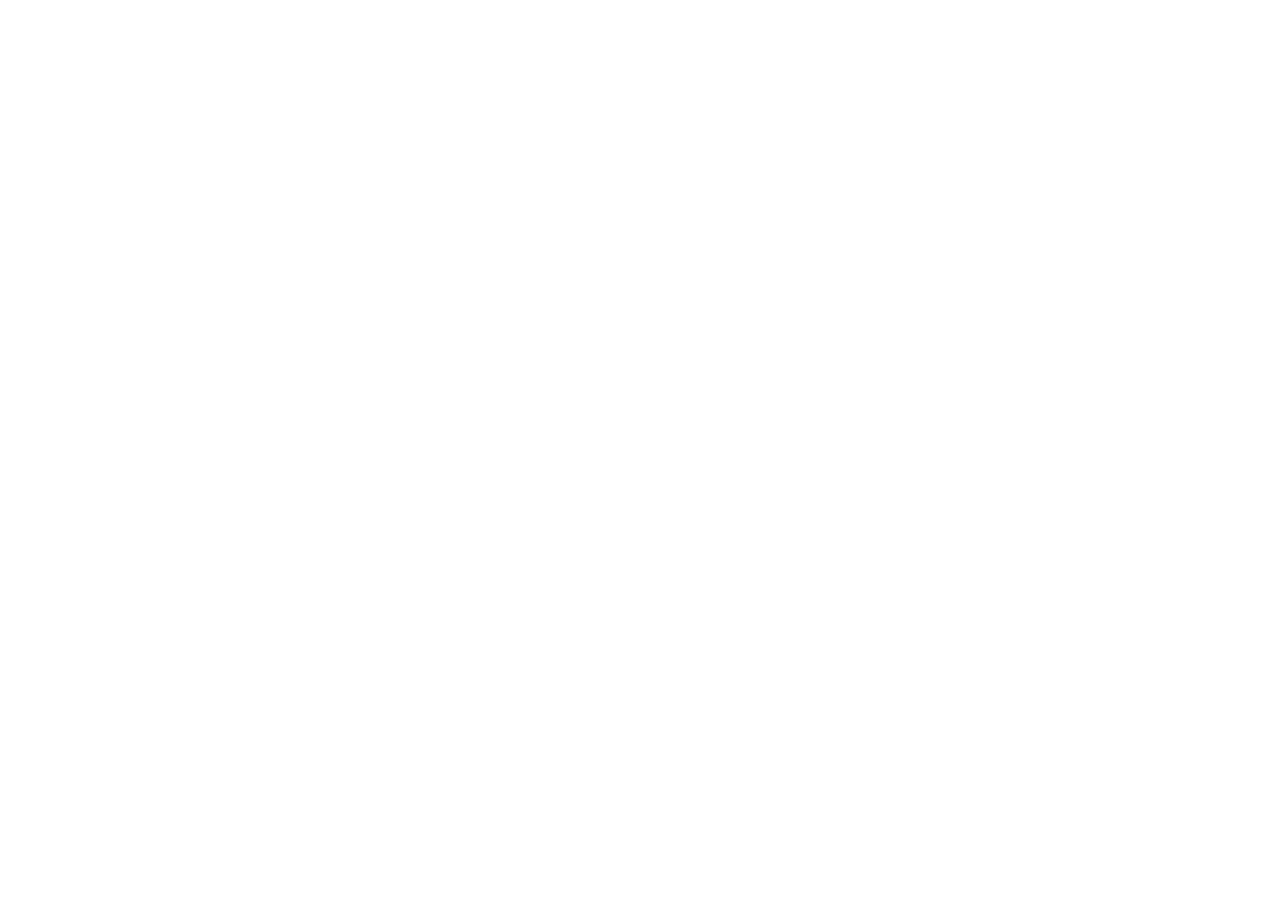
==== myPortfolio/src/blog.html @ 75d8690c "changed myPortfolio" ====
<html lang="en">
<head>
    <meta charset="UTF-8">
    <meta name="viewport" content="width=device-width, initial-scale=1.0">
    <meta http-equiv="X-UA-Compatible" content="ie=edge">
    <link rel="stylesheet" href="blog-styles.css">
    <title>
        My Blog

    </title>
</head>
<body>
    
</body>
</html>
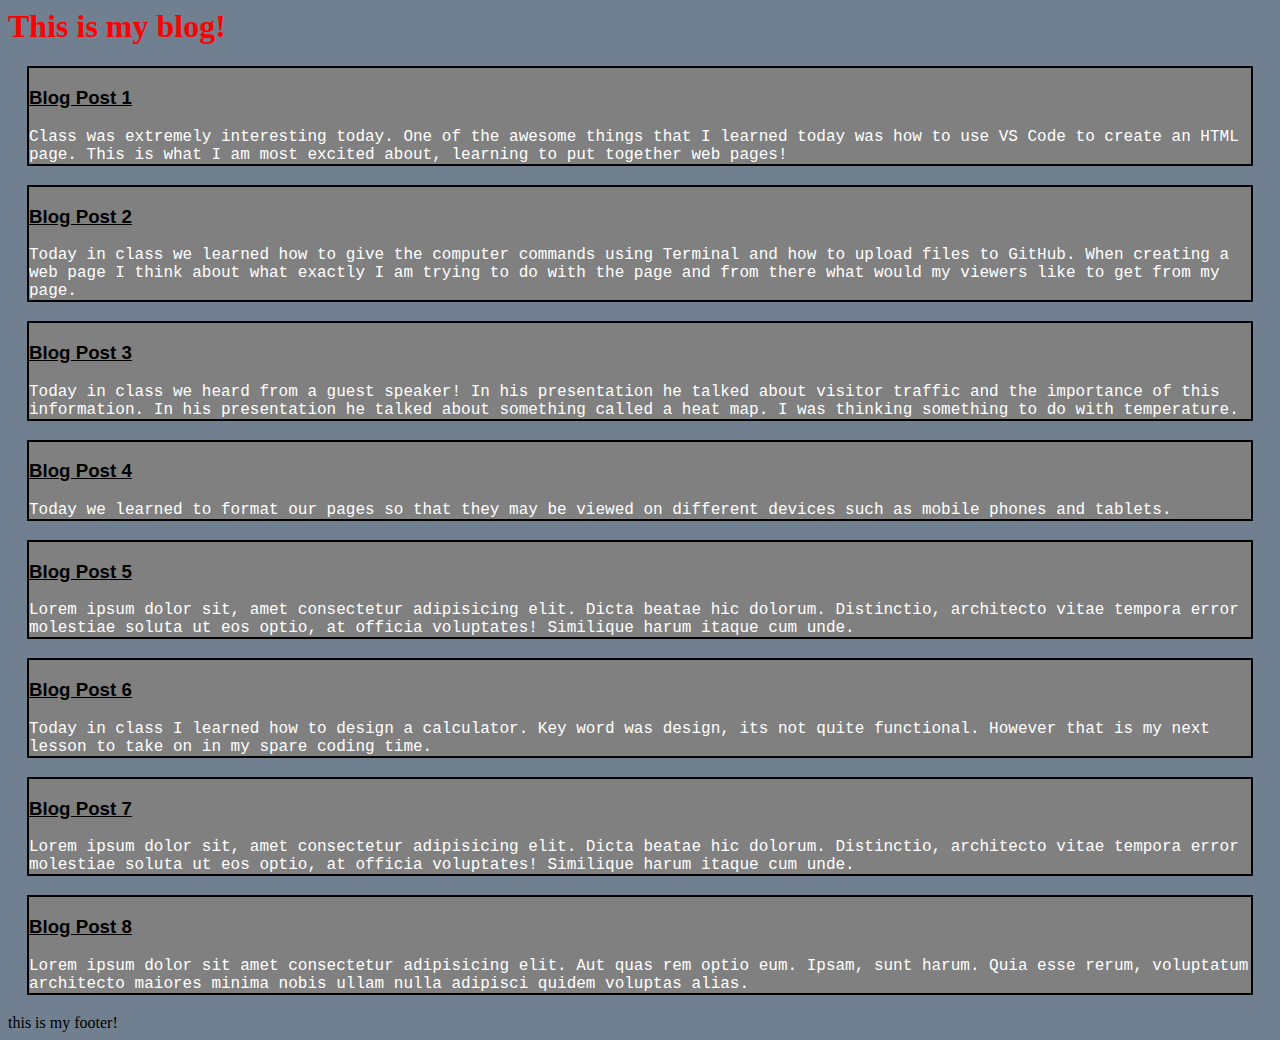
==== commit 9e6ee401: "blog update 2/11" ====
--- a/myPortfolio/src/blog.html
+++ b/myPortfolio/src/blog.html
@@ -1,15 +1,90 @@
 <html lang="en">
-<head>
-    <meta charset="UTF-8">
-    <meta name="viewport" content="width=device-width, initial-scale=1.0">
-    <meta http-equiv="X-UA-Compatible" content="ie=edge">
-    <link rel="stylesheet" href="blog-styles.css">
+  <head>
+    <meta charset="UTF-8" />
+    <meta name="viewport" content="width=device-width, initial-scale=1.0" />
+    <meta http-equiv="X-UA-Compatible" content="ie=edge" />
+    <link rel="stylesheet" href="blog-styles.css" />
     <title>
-        My Blog
-
+      My Blog
     </title>
-</head>
-<body>
-    
-</body>
-</html>+  </head>
+  <body>
+    <header>
+      <h1>This is my blog!</h1>
+    </header>
+    <main>
+      <article>
+        <h3>
+          <a href="https://medium.com/@rickg1998/day-uno-f4f210509362"
+            >Blog Post 1</a
+          >
+        </h3>
+        Class was extremely interesting today. One of the awesome things that I
+        learned today was how to use VS Code to create an HTML page. This is
+        what I am most excited about, learning to put together web pages!
+      </article>
+      <article>
+        <h3>
+          <a href="https://medium.com/@rickg1998/blog-post-2-846f98a2f78e"
+            >Blog Post 2</a
+          >
+        </h3>
+        Today in class we learned how to give the computer commands using
+        Terminal and how to upload files to GitHub. When creating a web page I
+        think about what exactly I am trying to do with the page and from there
+        what would my viewers like to get from my page.
+      </article>
+      <article>
+        <h3>
+          <a href="https://medium.com/@rickg1998/blog-post-3-76ec8aaa4b7d"
+            >Blog Post 3</a
+          >
+        </h3>
+        Today in class we heard from a guest speaker! In his presentation he
+        talked about visitor traffic and the importance of this information. In
+        his presentation he talked about something called a heat map. I was
+        thinking something to do with temperature.
+      </article>
+      <article>
+        <h3>
+          <a href="https://medium.com/@rickg1998/blog-post-4-989c82d18adb">
+            Blog Post 4</a
+          >
+        </h3>
+        Today we learned to format our pages so that they may be viewed on
+        different devices such as mobile phones and tablets.
+      </article>
+      <article>
+        <h3><a href=""> Blog Post 5</a></h3>
+        Lorem ipsum dolor sit, amet consectetur adipisicing elit. Dicta beatae
+        hic dolorum. Distinctio, architecto vitae tempora error molestiae soluta
+        ut eos optio, at officia voluptates! Similique harum itaque cum unde.
+      </article>
+      <article>
+        <h3>
+          <a href="https://medium.com/@rickg1998/blog-post-6-34ac5fbc044f">
+            Blog Post 6</a
+          >
+        </h3>
+        Today in class I learned how to design a calculator. Key word was
+        design, its not quite functional. However that is my next lesson to take
+        on in my spare coding time.
+      </article>
+      <article>
+        <h3><a href=""> Blog Post 7</a></h3>
+        Lorem ipsum dolor sit, amet consectetur adipisicing elit. Dicta beatae
+        hic dolorum. Distinctio, architecto vitae tempora error molestiae soluta
+        ut eos optio, at officia voluptates! Similique harum itaque cum unde.
+      </article>
+      <article>
+        <h3><a href=""> Blog Post 8</a></h3>
+        Lorem ipsum dolor sit amet consectetur adipisicing elit. Aut quas rem
+        optio eum. Ipsam, sunt harum. Quia esse rerum, voluptatum architecto
+        maiores minima nobis ullam nulla adipisci quidem voluptas alias.
+      </article>
+    </main>
+  </body>
+  <footer>
+    this is my footer!
+  </footer>
+</html>
--- a/myPortfolio/src/blog-styles.css
+++ b/myPortfolio/src/blog-styles.css
@@ -0,0 +1,24 @@
+body {
+  background-color: slategray;
+}
+h1 {
+  color: red;
+}
+h3 {
+  color: black;
+  font-family: Verdana, Geneva, Tahoma, sans-serif;
+}
+article {
+  border: 2px solid black;
+  margin: 1.5%;
+  color: white;
+  font-weight: 250;
+  font-family: "Courier New", Courier, monospace;
+  background-color: gray;
+}
+a {
+  color: black;
+}
+h3:hover:first-letter {
+  color: blue;
+}
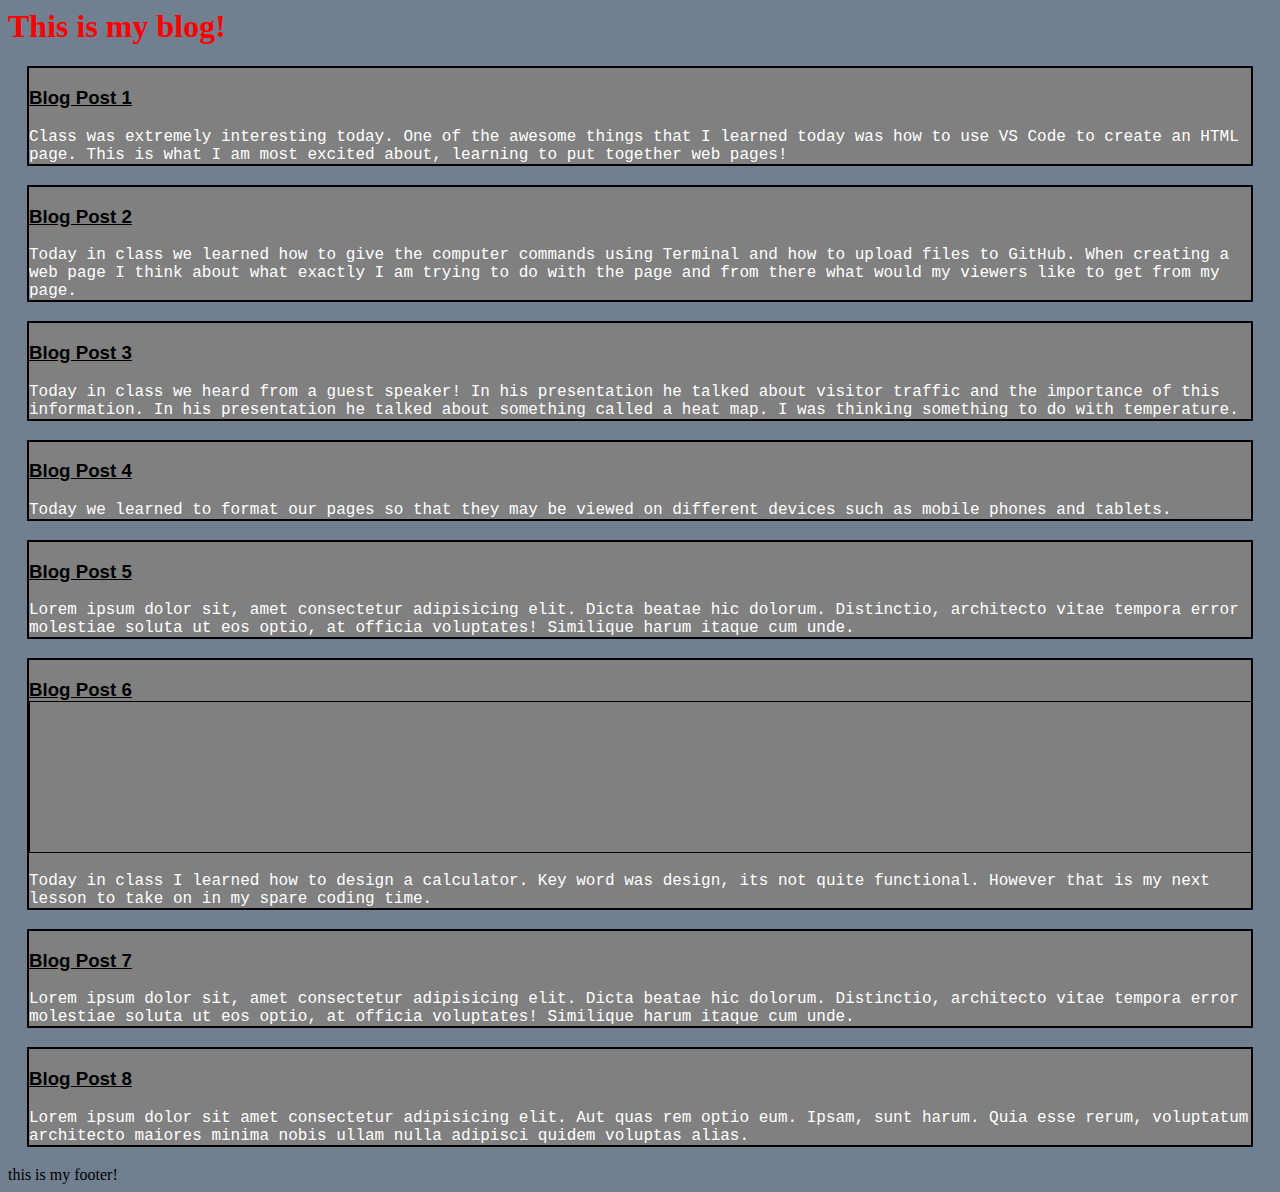
==== commit 71228c37: "created css folder added blog" ====
--- a/myPortfolio/src/blog.html
+++ b/myPortfolio/src/blog.html
@@ -3,7 +3,7 @@
     <meta charset="UTF-8" />
     <meta name="viewport" content="width=device-width, initial-scale=1.0" />
     <meta http-equiv="X-UA-Compatible" content="ie=edge" />
-    <link rel="stylesheet" href="blog-styles.css" />
+    <link rel="stylesheet" href="css/blog-styles.css" />
     <title>
       My Blog
     </title>
@@ -65,6 +65,12 @@
           <a href="https://medium.com/@rickg1998/blog-post-6-34ac5fbc044f">
             Blog Post 6</a
           >
+          <iframe
+            width="auto"
+            height="auto"
+            src="https://medium.com/@rickg1998/blog-post-6-34ac5fbc044f"
+          >
+          </iframe>
         </h3>
         Today in class I learned how to design a calculator. Key word was
         design, its not quite functional. However that is my next lesson to take
--- a/myPortfolio/src/css/blog-styles.css
+++ b/myPortfolio/src/css/blog-styles.css
@@ -0,0 +1,28 @@
+body {
+  background-color: slategray;
+}
+h1 {
+  color: red;
+}
+h3 {
+  color: black;
+  font-family: Verdana, Geneva, Tahoma, sans-serif;
+}
+article {
+  border: 2px solid black;
+  margin: 1.5%;
+  color: white;
+  font-weight: 250;
+  font-family: "Courier New", Courier, monospace;
+  background-color: gray;
+}
+a {
+  color: black;
+}
+h3:hover:first-letter {
+  color: blue;
+}
+iframe {
+  border: 1px solid black;
+  width: 100%;
+}
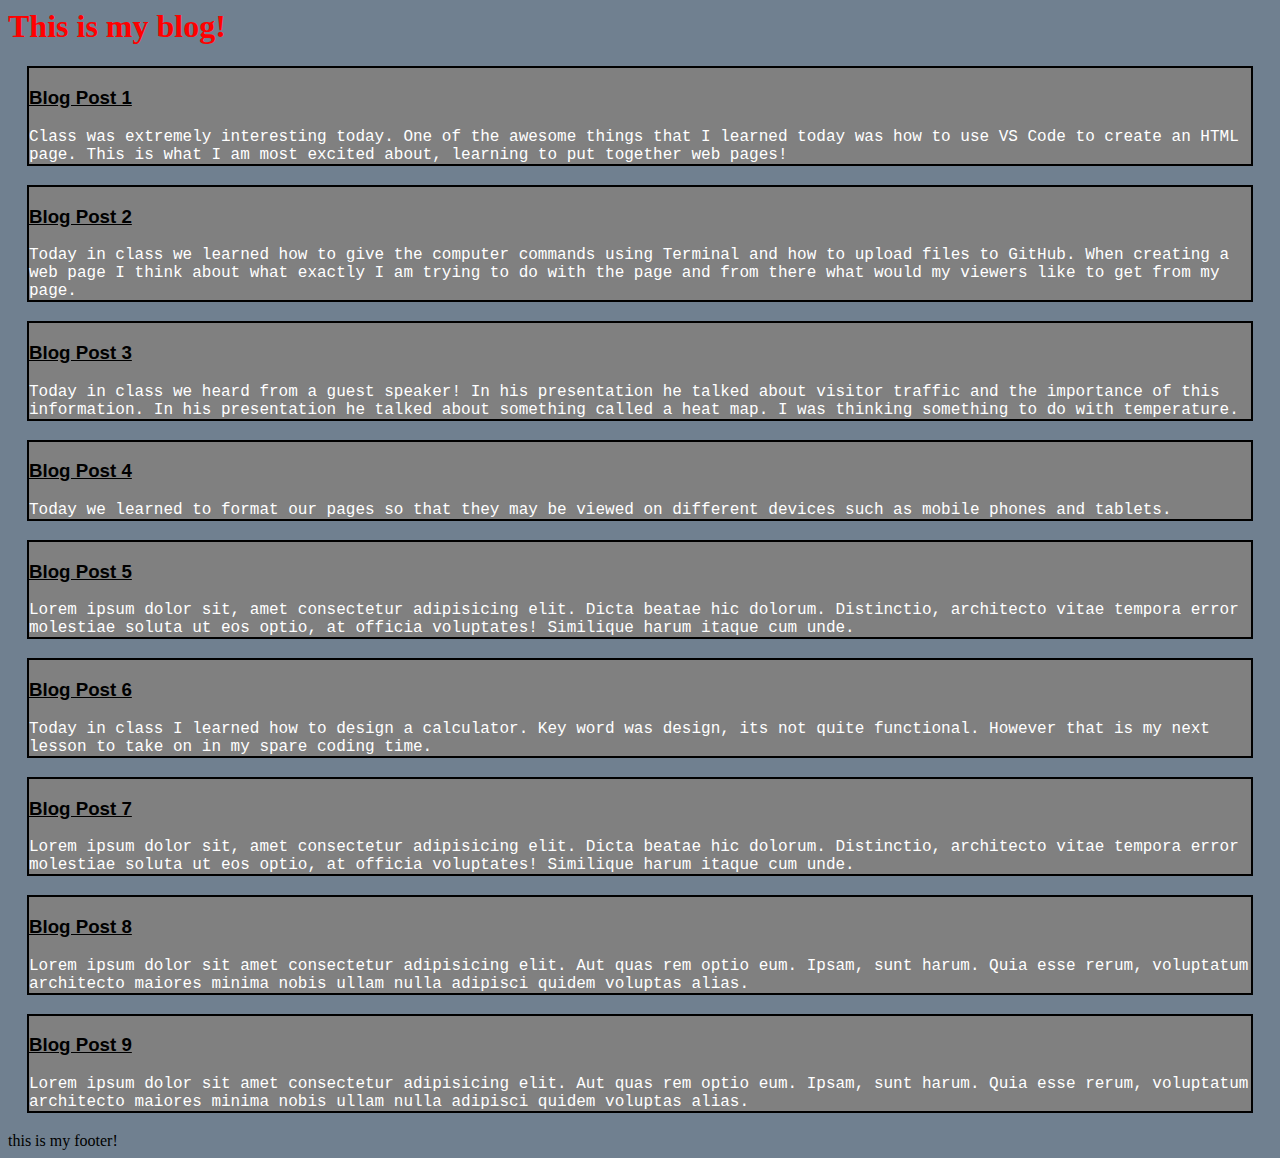
==== commit e4a08e8d: "updated blog page" ====
--- a/myPortfolio/src/blog.html
+++ b/myPortfolio/src/blog.html
@@ -65,12 +65,6 @@
           <a href="https://medium.com/@rickg1998/blog-post-6-34ac5fbc044f">
             Blog Post 6</a
           >
-          <iframe
-            width="auto"
-            height="auto"
-            src="https://medium.com/@rickg1998/blog-post-6-34ac5fbc044f"
-          >
-          </iframe>
         </h3>
         Today in class I learned how to design a calculator. Key word was
         design, its not quite functional. However that is my next lesson to take
@@ -88,6 +82,16 @@
         optio eum. Ipsam, sunt harum. Quia esse rerum, voluptatum architecto
         maiores minima nobis ullam nulla adipisci quidem voluptas alias.
       </article>
+      <article>
+        <h3>
+          <a href="https://medium.com/@rickg1998/blog-post-9-405dd9626b41">
+            Blog Post 9</a
+          >
+        </h3>
+        Lorem ipsum dolor sit amet consectetur adipisicing elit. Aut quas rem
+        optio eum. Ipsam, sunt harum. Quia esse rerum, voluptatum architecto
+        maiores minima nobis ullam nulla adipisci quidem voluptas alias.
+      </article>
     </main>
   </body>
   <footer>
